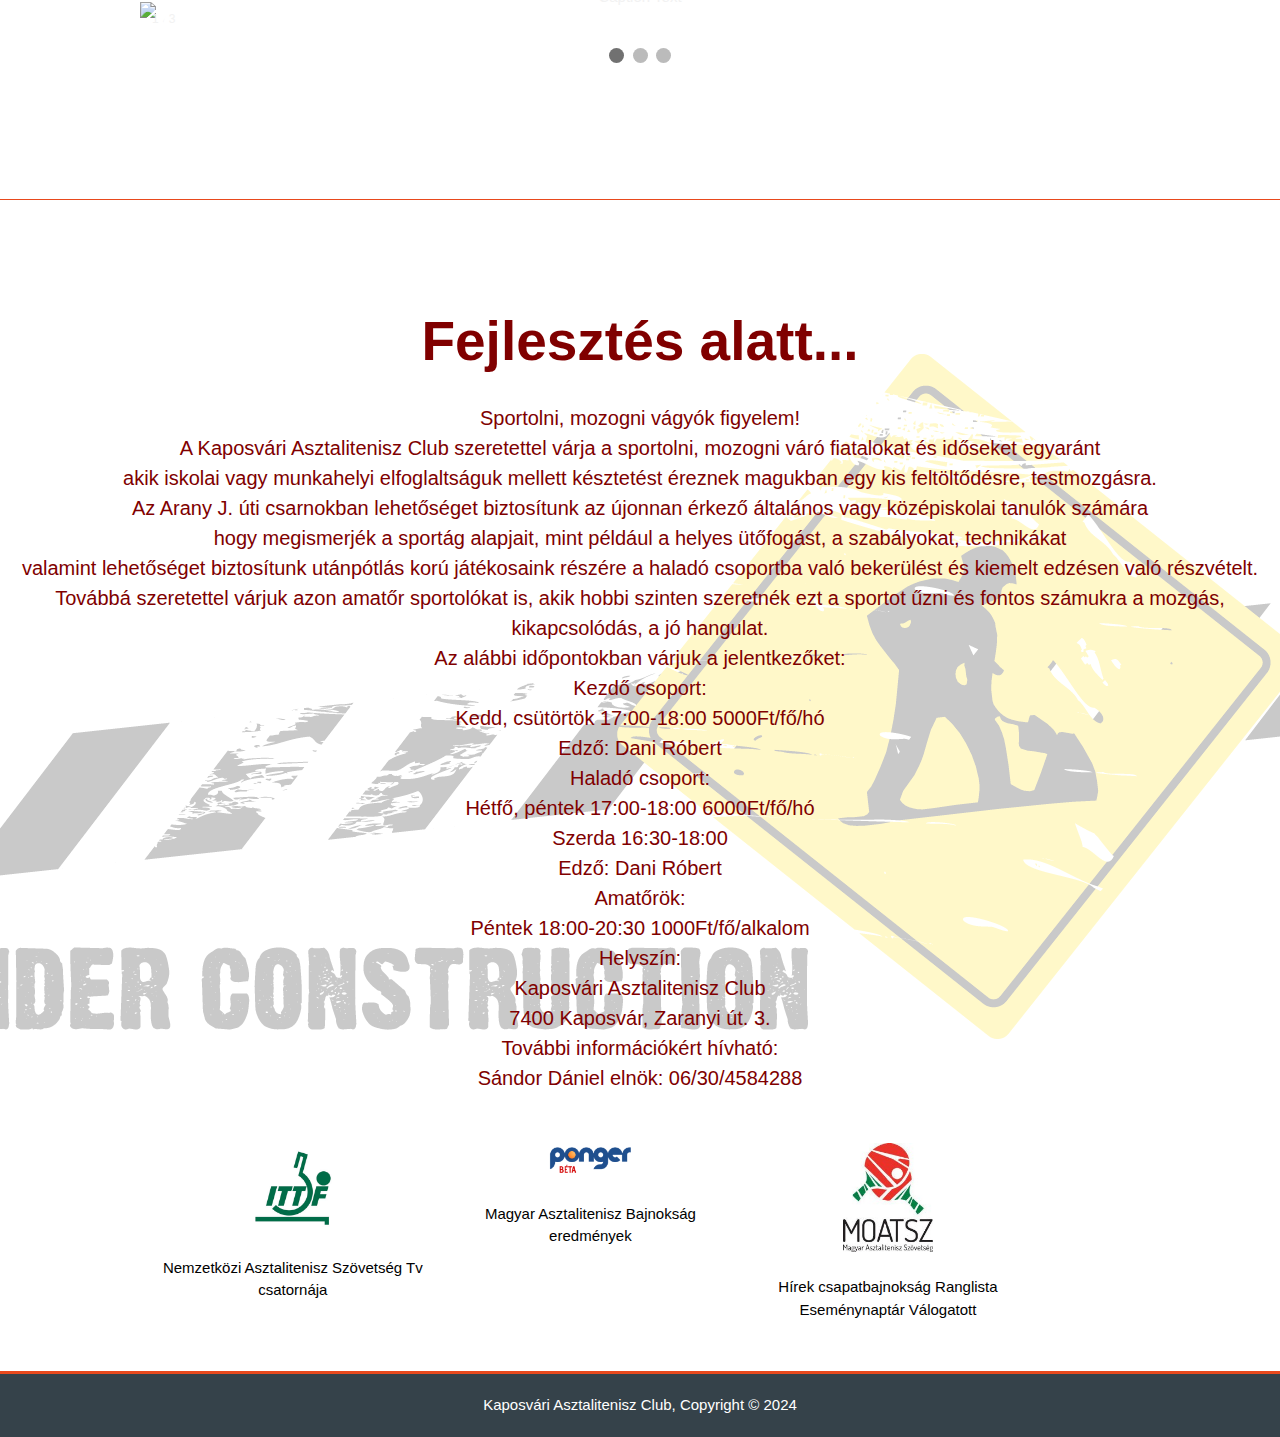
==== index.html @ ec8b3220 "version 4" ====
<!DOCTYPE html>
<html lang="hu">
  <head>
    <meta charset="UTF-8">
    <meta http-equiv="X-UA-Compatible" content="IE=edge">
    <meta name="viewport" content="width=device-width, initial-scale =1.0">
    <meta name="description" content="A Kaposvári Asztalitenisz Club hivatalos oldala">
    <meta name="keywords" content="Kaposvár,Asztalitenisz,KAC,">
    <meta name="author" content="Farkas Kornél">
    <meta name="revisit-after" content="14 days">
    <title>Kaposvári Asztalitenisz Club</title>
    <style type="text/css"></style>
    <link rel="stylesheet" type="text/css" href="./slideshow.css">
    <link rel="stylesheet" type="text/css" href="./style.css" />
    <meta charset="utf-8" />
    <meta name="viewport" content="width=device-width,initial-scale=1" />
    
    <!--script defer src="https://pyscript.net/latest/pyscript.js"></script>-->
      
</head>

<body>
   
    <header>
        <!-- Slideshow container -->
<div class="slideshow-container">

  <!-- Full-width images with number and caption text -->
  <div class="mySlides fade">
    <div class="numbertext">1 / 3</div>
    <img src="img_nature_wide.jpg" style="width:100%">
    <div class="text">Caption Text</div>
  </div>

  <div class="mySlides fade">
    <div class="numbertext">2 / 3</div>
    <img src="img_mountains_wide.jpg" style="width:100%">
    <div class="text">Caption Two</div>
  </div>

  <div class="mySlides fade">
    <div class="numbertext">3 / 3</div>
    <img src="img_snow_wide.jpg" style="width:100%">
    <div class="text">Caption Three</div>
  </div>

  <!-- Next and previous buttons -->
  <a class="prev" onclick="plusSlides(-1)">&#10094;</a>
  <a class="next" onclick="plusSlides(1)">&#10095;</a>
</div>
<br>

<!-- The dots/circles -->
<div style="text-align:center">
  <span class="dot" onclick="currentSlide(1)"></span>
  <span class="dot" onclick="currentSlide(2)"></span>
  <span class="dot" onclick="currentSlide(3)"></span>
</div>
    </header>
    
    <section id="showcase">
        <div class="container-fluid">
            <h1>Fejlesztés alatt...
            </h1>
            <p>
                Sportolni, mozogni vágyók figyelem!<br>
A Kaposvári Asztalitenisz Club szeretettel várja a sportolni, mozogni váró fiatalokat és időseket egyaránt<br> akik iskolai vagy munkahelyi elfoglaltságuk mellett késztetést éreznek magukban egy kis feltöltődésre, testmozgásra.<br>
Az Arany J. úti csarnokban lehetőséget biztosítunk az újonnan érkező általános vagy középiskolai tanulók számára<br>hogy megismerjék a sportág alapjait, mint például a helyes ütőfogást, a szabályokat, technikákat<br>valamint lehetőséget biztosítunk utánpótlás korú játékosaink részére a haladó csoportba való bekerülést és kiemelt edzésen való részvételt.<br>
Továbbá szeretettel várjuk azon amatőr sportolókat is, akik hobbi szinten szeretnék ezt a sportot űzni és fontos számukra a mozgás, kikapcsolódás, a jó hangulat.<br>

Az alábbi időpontokban várjuk a jelentkezőket:<br>

Kezdő csoport:<br>
Kedd, csütörtök 17:00-18:00   5000Ft/fő/hó<br>
Edző: Dani Róbert<br>

Haladó csoport:<br>
Hétfő, péntek 17:00-18:00   6000Ft/fő/hó<br>
Szerda 16:30-18:00<br>
Edző: Dani Róbert<br>

Amatőrök:<br>
Péntek 18:00-20:30     1000Ft/fő/alkalom<br>

Helyszín:<br>
Kaposvári Asztalitenisz Club<br>
7400 Kaposvár, Zaranyi út. 3.<br>
További információkért hívható:<br>
Sándor Dániel elnök: 06/30/4584288<br>
            </p>
        </div>

    </section>
      <section id="boxes">
        <div class="container">
          <div class="box">
            <a href="https://www.ittf.com/itTV/">
                <img src="images/ittf.jpg" alt="Nemzetközi Asztalitenisz Szövetség">   
            </a>
            <h3></h3>
            <p>Nemzetközi Asztalitenisz Szövetség Tv csatornája</p>
          </div>
          
           <div class="box">
            <a href="https://ponger.asztaliteniszezz.hu/">
                <img src="images/ponger.jpg" alt="Asztalitenisz Bajnokság eredmények">   
            </a>
            <h3></h3>
            <p>Magyar Asztalitenisz Bajnokság eredmények</p>
          </div>
          
           <div class="box">
            <a href="https://asztaliteniszezz.hu/">
                <img src="images/moatsz.jpg" alt="Magyar Országos Asztalitenisz Szövetség">
            </a>
             <h3></h3>
            <p>Hírek csapatbajnokság Ranglista Eseménynaptár Válogatott </p>
          </div>
        </div>
      </section>

    <footer>
        <p>Kaposvári Asztalitenisz Club, Copyright &copy; 2024</p>
    </footer>
    <script src="./slideshow.js"></script>
    <script src="./main.js"></script> 
    </body>
</html>
---- slideshow.css ----
* {box-sizing:border-box}

/* Slideshow container */
.slideshow-container {
  max-width: 1000px;
  position: relative;
  margin: auto;
}

/* Hide the images by default */
.mySlides {
  display: none;
}

/* Next & previous buttons */
.prev, .next {
  cursor: pointer;
  position: absolute;
  top: 50%;
  width: auto;
  margin-top: -22px;
  padding: 16px;
  color: white;
  font-weight: bold;
  font-size: 18px;
  transition: 0.6s ease;
  border-radius: 0 3px 3px 0;
  user-select: none;
}

/* Position the "next button" to the right */
.next {
  right: 0;
  border-radius: 3px 0 0 3px;
}

/* On hover, add a black background color with a little bit see-through */
.prev:hover, .next:hover {
  background-color: rgba(0,0,0,0.8);
}

/* Caption text */
.text {
  color: #f2f2f2;
  font-size: 15px;
  padding: 8px 12px;
  position: absolute;
  bottom: 8px;
  width: 100%;
  text-align: center;
}

/* Number text (1/3 etc) */
.numbertext {
  color: #f2f2f2;
  font-size: 12px;
  padding: 8px 12px;
  position: absolute;
  top: 0;
}

/* The dots/bullets/indicators */
.dot {
  cursor: pointer;
  height: 15px;
  width: 15px;
  margin: 0 2px;
  background-color: #bbb;
  border-radius: 50%;
  display: inline-block;
  transition: background-color 0.6s ease;
}

.active, .dot:hover {
  background-color: #717171;
}

/* Fading animation */
.fade {
  animation-name: fade;
  animation-duration: 1.5s;
}

@keyframes fade {
  from {opacity: .4}
  to {opacity: 1}
}
---- style.css ----
body{
  font-family: Arial, Helvetica, sans-serif;
  font-size: 15px;
  line-height: 1.5;
  padding: 0;
  margin: 0;
  background: color #f4f4f4;
}
/* GLOBAL */

.container{
  width: 80%;
  margin:auto;
  overflow: hidden;
}
ul{
  margin:0;
  padding:0;
}
.button_1{
  height: 38px;
  background: #e8491d;
  border: 0;
  padding-left: 20;
  padding-right: 20;
  color: #ffffff;
}
.dark{
  padding:15px;
  color: #ffffff;
  margin-top: 10px;
  margin-bottom: 10px;
}

/* HEADER */
header{
  background-image: url(/images/wall1.jpg);

  padding-top: 2px;
  min-height: 200px;
  border-bottom: #e8491d 1px solid;
  color: #ffffff;
}
header a{
  color: #e8491d;
  text-decoration: none;
  text-transform: uppercase;
  font-size: 18px;
}
header li{
  float: left;
  display: inline;
  padding: 0 20px 0 20px;
}
header #branding {
  float: left;
}
header #branding h1{
  margin: 0;
  }
header nav{
  float:right;
  margin-top: 10px;
}
header .highlight, header .current a{
  color: #e8491d;
  font-weight: bold;
}
header a:hover{
  color: cccccc;
  font-weight: bold;
}

/* SHOWCASE */
#showcase {
  min-height: 400px;
  background: url("images/construction.jpg") no-repeat 0 100px;
  background-position: center;
  text-align: center;
  color:maroon;
    
}
#showcase h1{
  margin-top: 100px;
  font-size: 55px;
  margin-bottom: 10px;
}
#showcase p {
  font-size: 20px;
}
#video-area {
  position: relative;
  left: auto;
  right:auto;
  bottom: 0;
  min-width: 30%;
  min-height: 30%;
  height: auto;
}
/* BOXES */
#boxes{
  padding: 20px;
  }
#boxes .box{
  float: left;
  text-align: center;
  width: 30%;
  padding: 10px;
}
#boxes .box img{
  width: 90px;
  height: auto;
}

/* Sidebar */
aside#sidebar{
  float:right;
  width:30%;
  margin-top:10px;
}

aside#sidebar .quote input, aside#sidebar .quote textarea {
  width: 90%;
  padding: 5px;
}

/* MAIN-COL */
article#main-col{
  float: left;
  width: 65%;
}

/* SERVICES */
ul#services li{
  list-style: none;
  padding: 20px;
  border-color: #cccccc solid 1px;
  margin-bottom: 5px;
  background: #e6e6e6;
}

/* FOOTER */
footer{
  padding: 5px;
  margin-top: 5px;
  color: #ffffff;
  background-color:#35424a;
  text-align: center;
  border-top: #e8491d 3px solid;
}

/* MEDIA QUERIES */
@media(max-width: 768px) {
  header #branding,
  header nav,
  header nav li,
  #boxes .box,
  article#main-col,
  aside#sidebar {
    float: none;
    text-align: center;
    width: 100%;
  }
  header{
    padding-bottom: 20px;
  }
  #showcase h1{
    margin-top: 40px;
  }
  
}
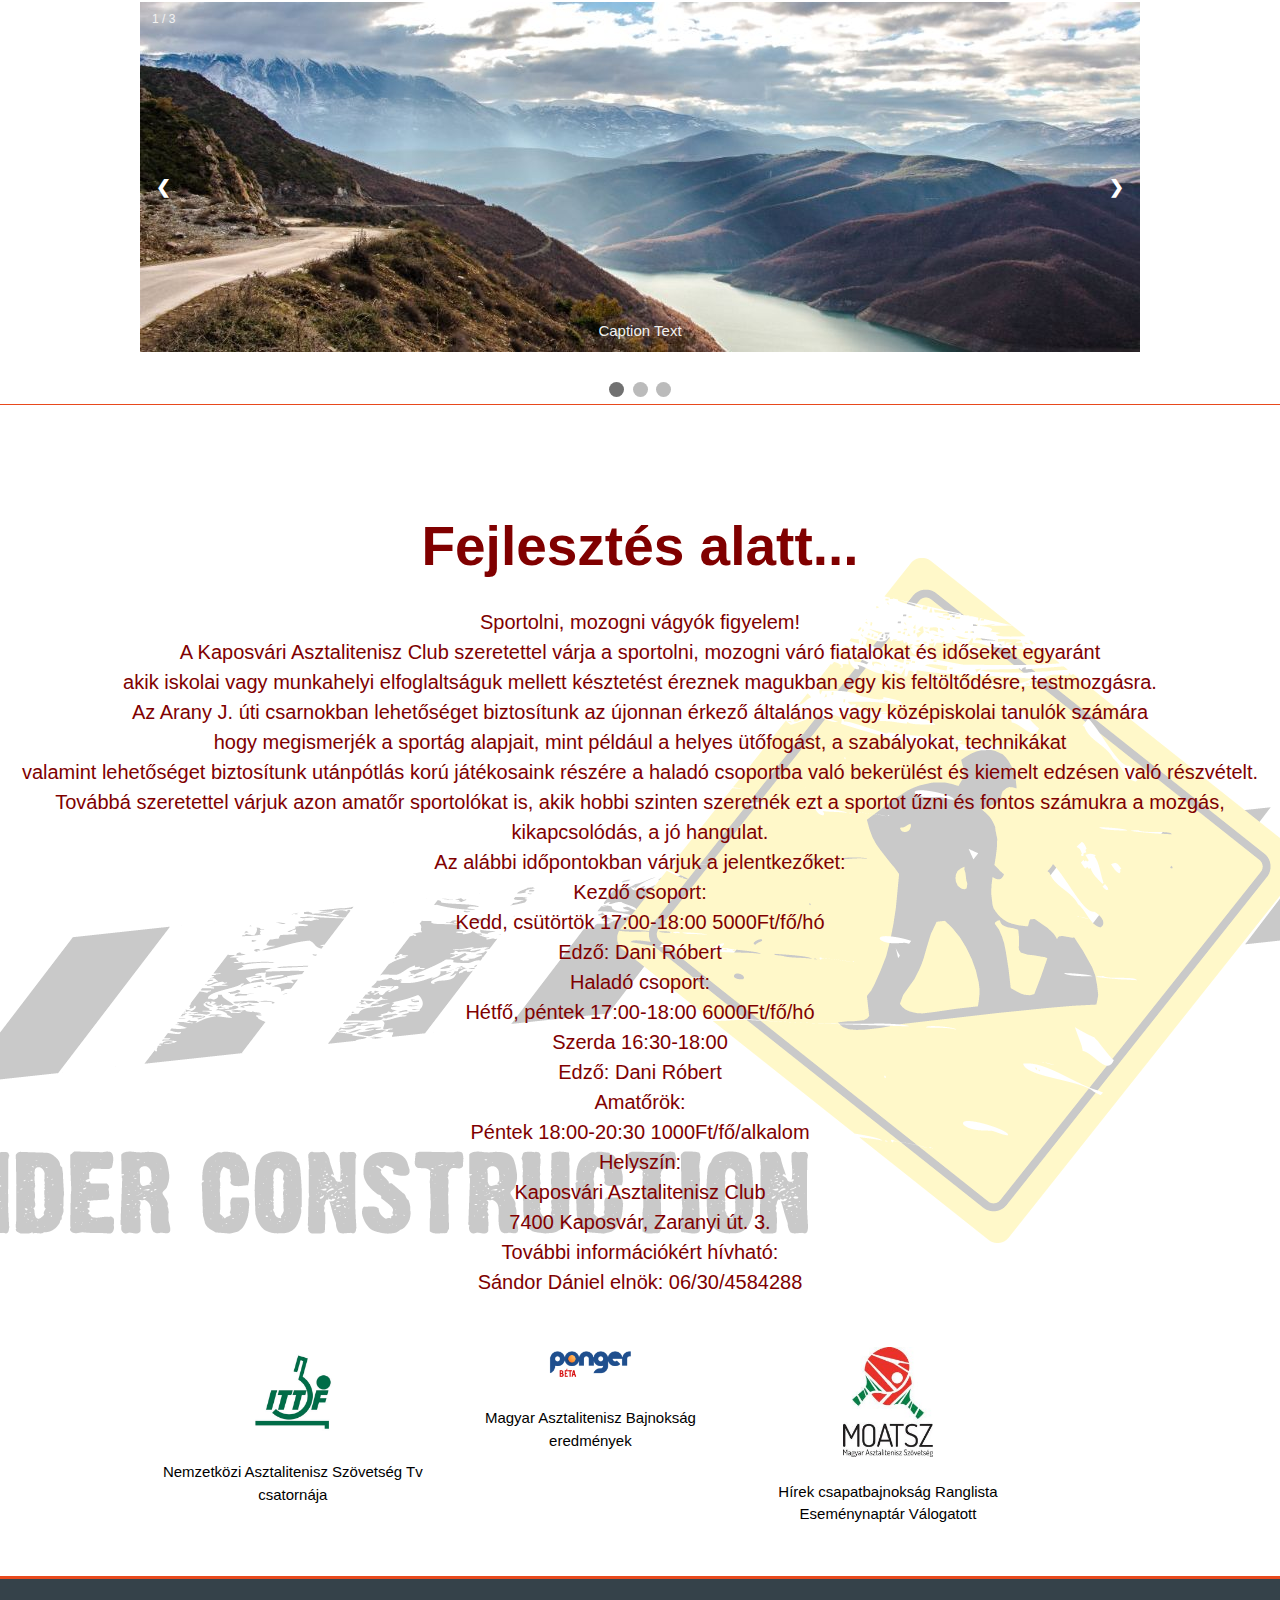
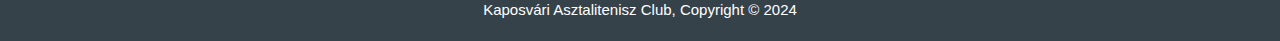
==== commit fcaf7d95: "version 5" ====
--- a/index.html
+++ b/index.html
@@ -28,19 +28,19 @@
   <!-- Full-width images with number and caption text -->
   <div class="mySlides fade">
     <div class="numbertext">1 / 3</div>
-    <img src="img_nature_wide.jpg" style="width:100%">
+    <img src="./images/img_mountains_wide.jpg" style="width:100%">
     <div class="text">Caption Text</div>
   </div>
 
   <div class="mySlides fade">
     <div class="numbertext">2 / 3</div>
-    <img src="img_mountains_wide.jpg" style="width:100%">
+    <img src="./images/img_nature_wide.jpg" style="width:100%">
     <div class="text">Caption Two</div>
   </div>
 
   <div class="mySlides fade">
     <div class="numbertext">3 / 3</div>
-    <img src="img_snow_wide.jpg" style="width:100%">
+    <img src="./images/img_snow_wide.jpg" style="width:100%">
     <div class="text">Caption Three</div>
   </div>
 
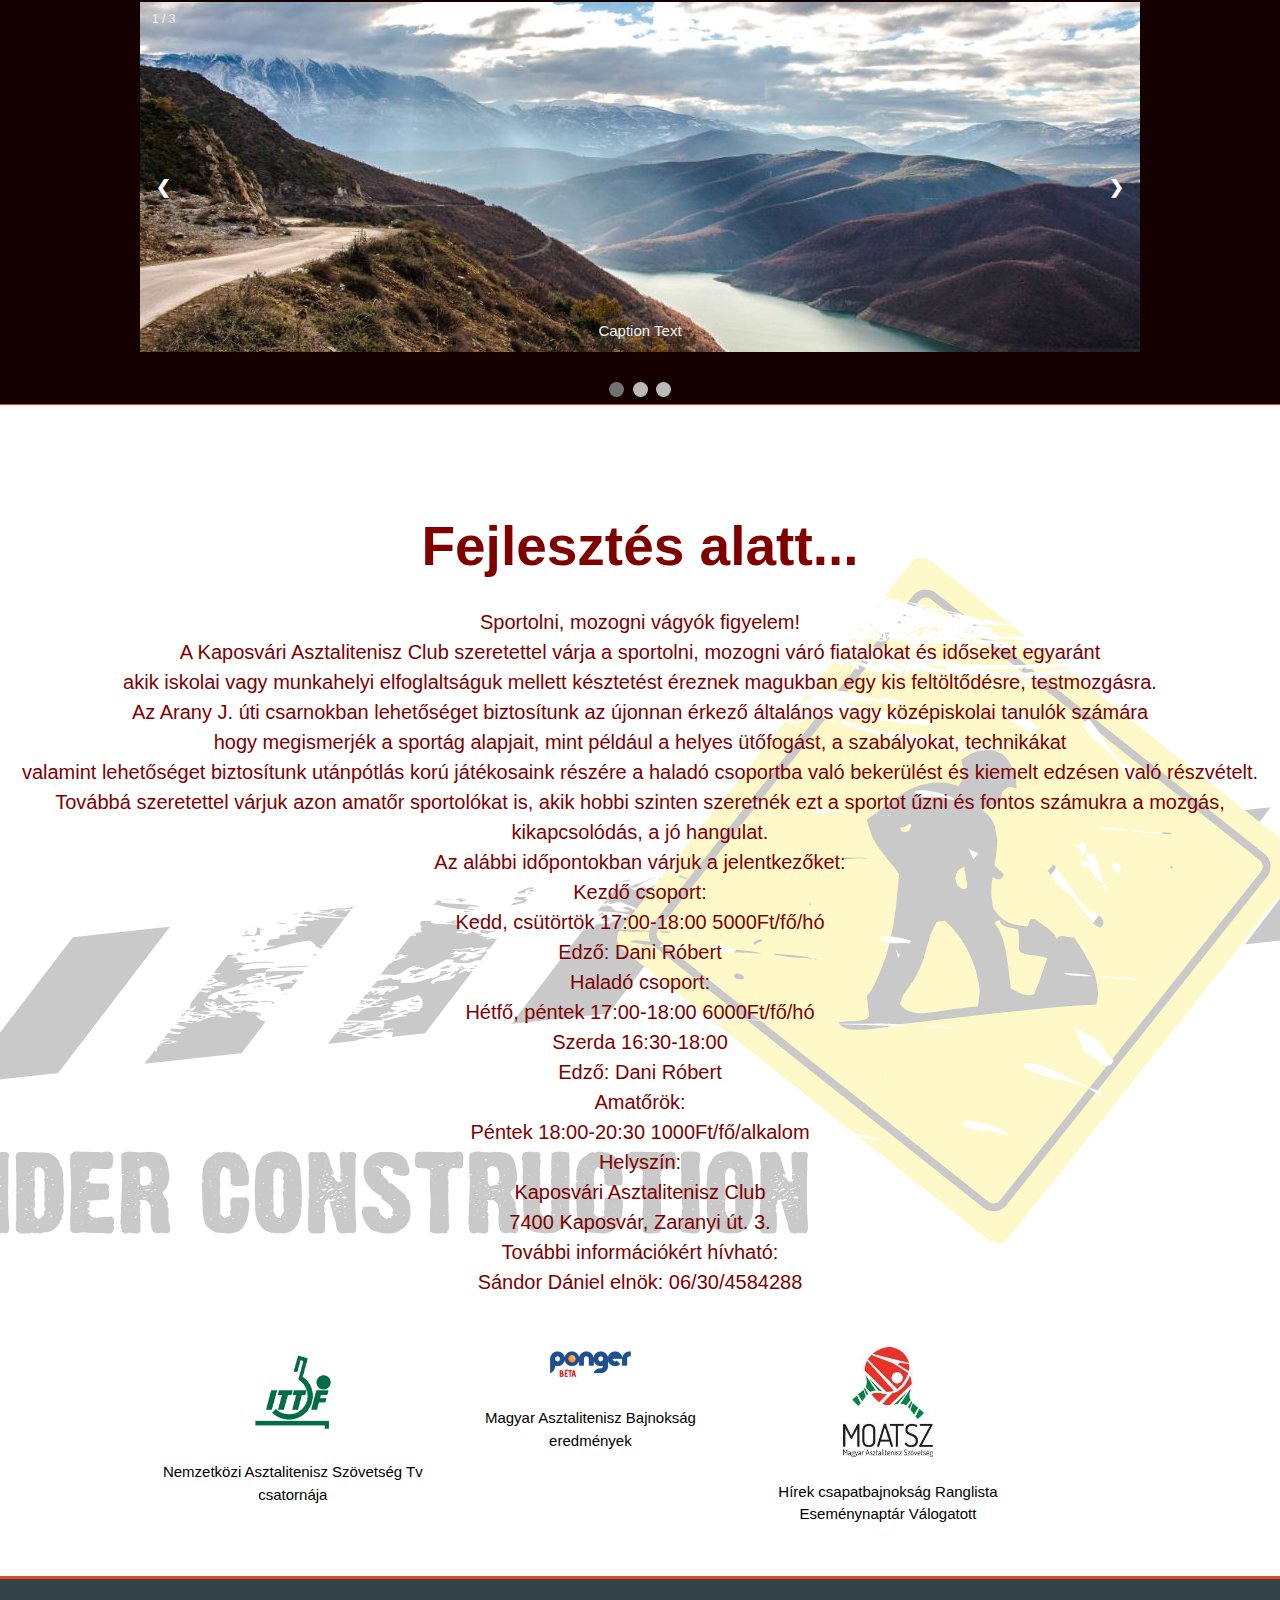
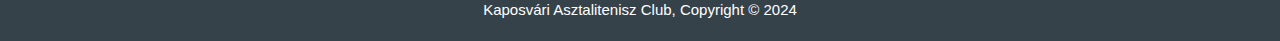
==== commit 53a6397b: "version 11" ====
--- a/index.html
+++ b/index.html
@@ -5,27 +5,22 @@
     <meta http-equiv="X-UA-Compatible" content="IE=edge">
     <meta name="viewport" content="width=device-width, initial-scale =1.0">
     <meta name="description" content="A Kaposvári Asztalitenisz Club hivatalos oldala">
-    <meta name="keywords" content="Kaposvár,Asztalitenisz,KAC,">
+    <meta name="keywords" content="Kaposvári Asztalitenisz Club,Asztalitenisz,KAC,">
     <meta name="author" content="Farkas Kornél">
     <meta name="revisit-after" content="14 days">
     <title>Kaposvári Asztalitenisz Club</title>
     <style type="text/css"></style>
     <link rel="stylesheet" type="text/css" href="./slideshow.css">
-    <link rel="stylesheet" type="text/css" href="./style.css" />
-    <meta charset="utf-8" />
-    <meta name="viewport" content="width=device-width,initial-scale=1" />
-    
-    <!--script defer src="https://pyscript.net/latest/pyscript.js"></script>-->
-      
-</head>
+    <link rel="stylesheet" type="text/css" href="./style.css">
+  </head>
 
 <body>
-   
-    <header>
+
+  <header>
         <!-- Slideshow container -->
-<div class="slideshow-container">
+    <div class="slideshow-container">
 
-  <!-- Full-width images with number and caption text -->
+    <!-- Full-width images with number and caption text -->
   <div class="mySlides fade">
     <div class="numbertext">1 / 3</div>
     <img src="./images/img_mountains_wide.jpg" style="width:100%">
--- a/slideshow.css
+++ b/slideshow.css
@@ -78,7 +78,7 @@
 /* Fading animation */
 .fade {
   animation-name: fade;
-  animation-duration: 1.5s;
+  animation-duration: 1.0s;
 }
 
 @keyframes fade {
--- a/style.css
+++ b/style.css
@@ -34,12 +34,12 @@
 
 /* HEADER */
 header{
-  background-image: url(/images/wall1.jpg);
+  background-color: #160101;
 
   padding-top: 2px;
   min-height: 200px;
   border-bottom: #e8491d 1px solid;
-  color: #ffffff;
+  color: #160101;
 }
 header a{
   color: #e8491d;
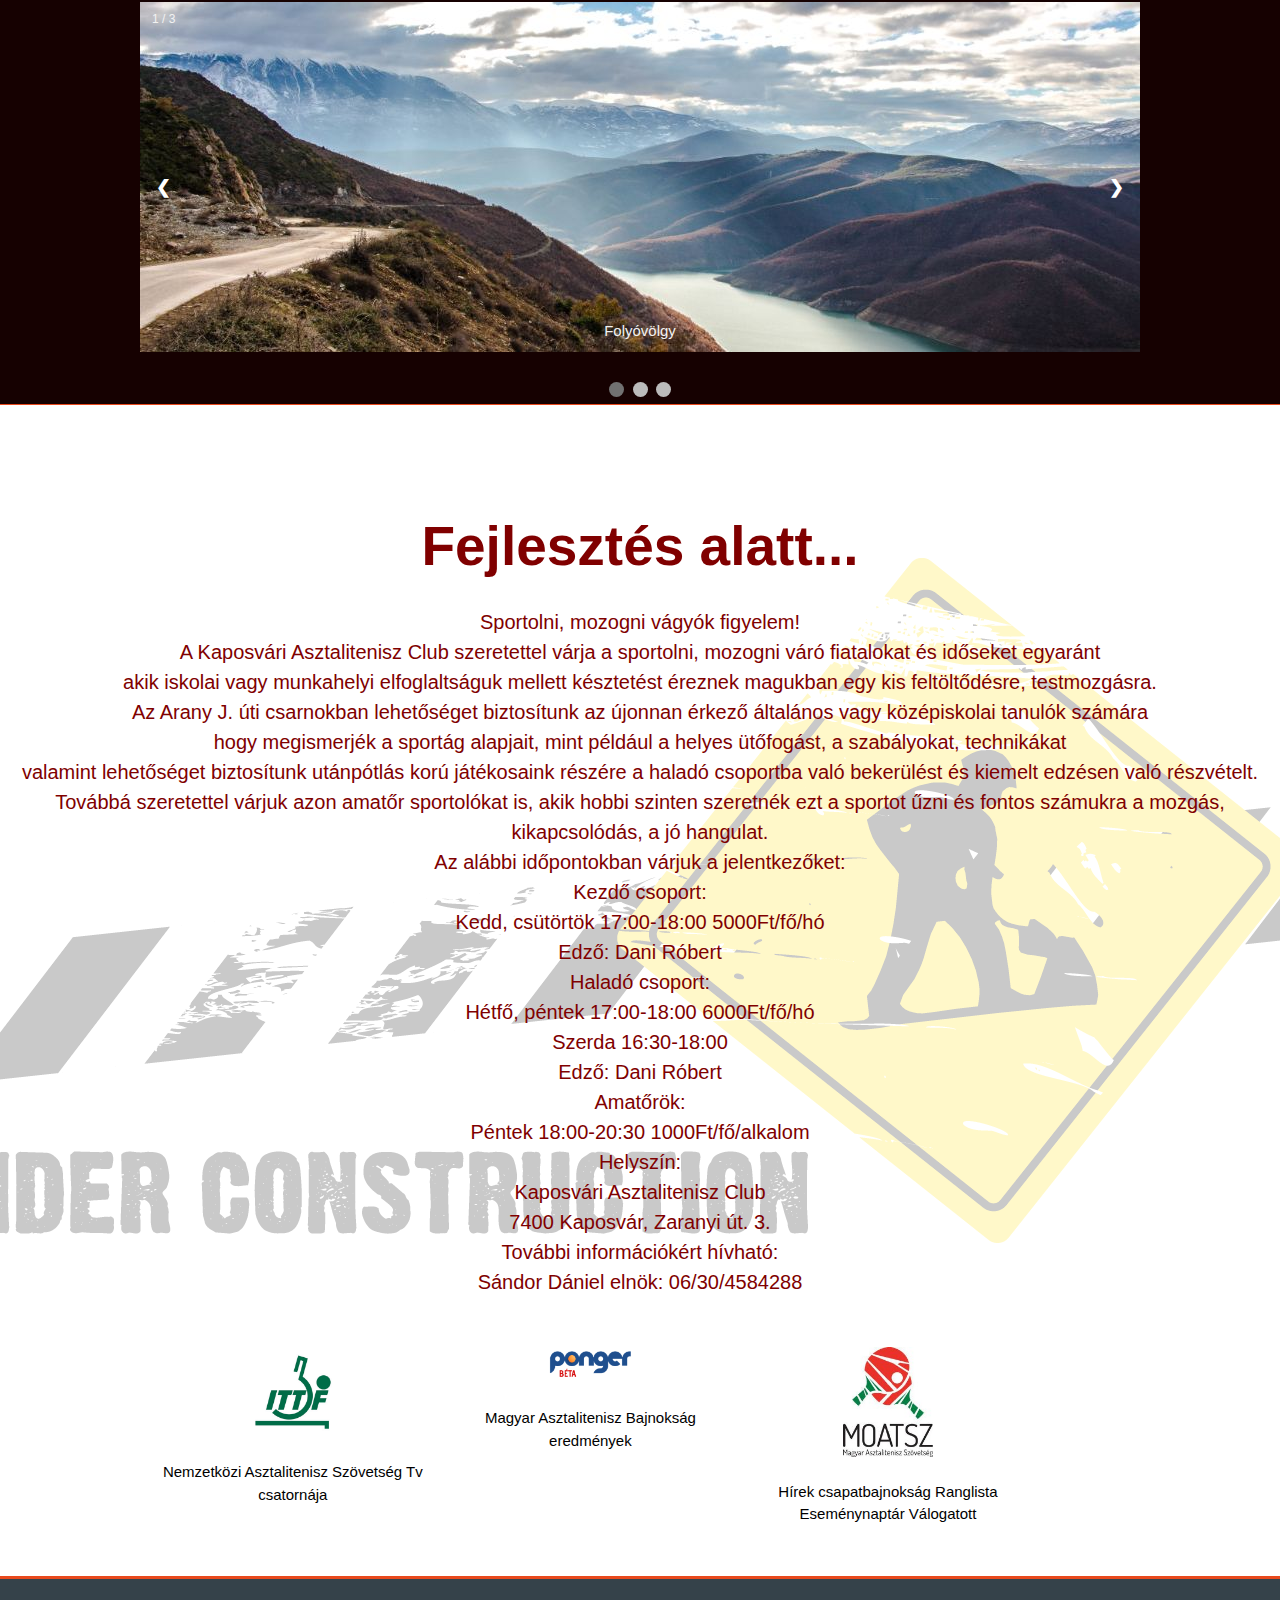
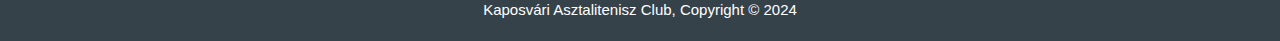
==== commit c52bca75: "version 12" ====
--- a/index.html
+++ b/index.html
@@ -24,19 +24,19 @@
   <div class="mySlides fade">
     <div class="numbertext">1 / 3</div>
     <img src="./images/img_mountains_wide.jpg" style="width:100%">
-    <div class="text">Caption Text</div>
+    <div class="text">Folyóvölgy</div>
   </div>
 
   <div class="mySlides fade">
     <div class="numbertext">2 / 3</div>
     <img src="./images/img_nature_wide.jpg" style="width:100%">
-    <div class="text">Caption Two</div>
+    <div class="text">Vadon</div>
   </div>
 
   <div class="mySlides fade">
     <div class="numbertext">3 / 3</div>
     <img src="./images/img_snow_wide.jpg" style="width:100%">
-    <div class="text">Caption Three</div>
+    <div class="text">Hóvilág</div>
   </div>
 
   <!-- Next and previous buttons -->
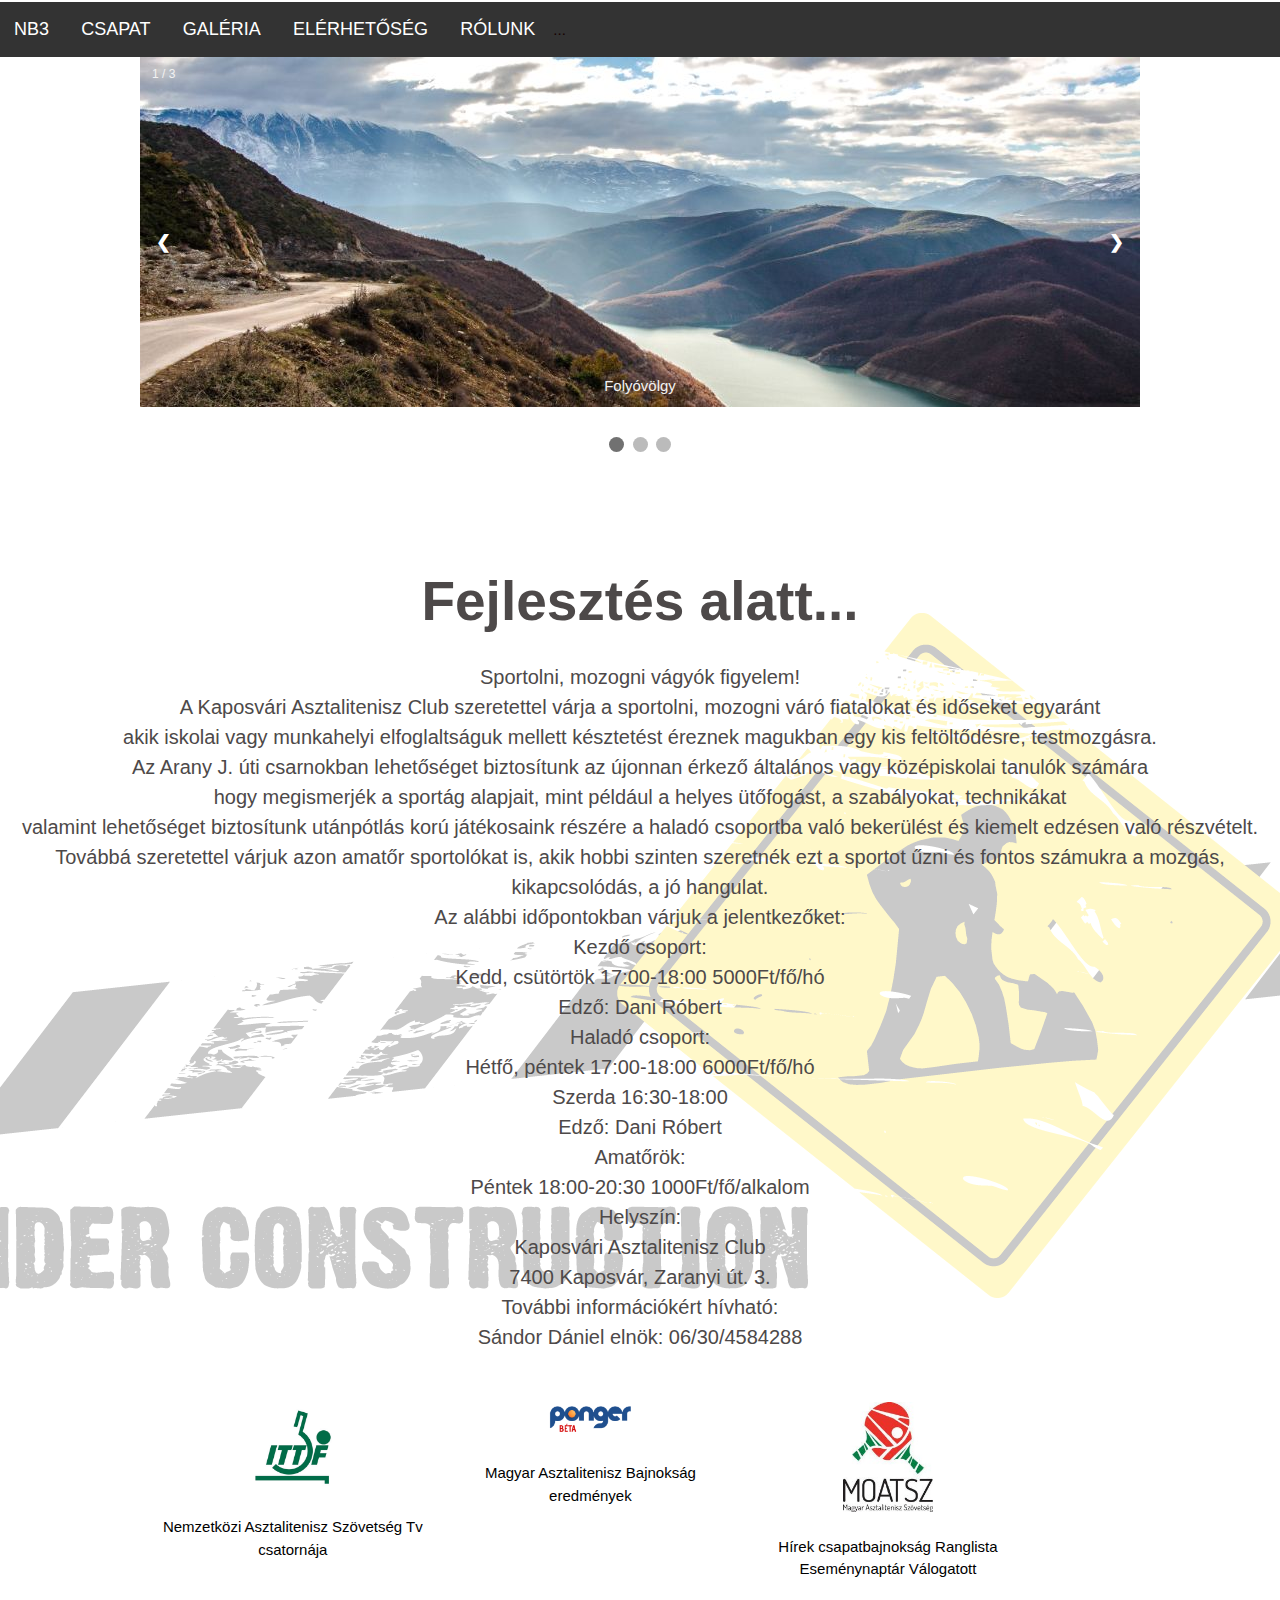
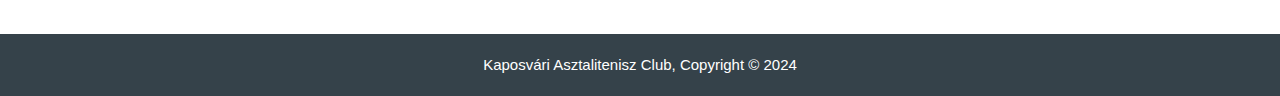
==== commit a8ab2517: "version 14" ====
--- a/index.html
+++ b/index.html
@@ -17,6 +17,15 @@
 <body>
 
   <header>
+
+    <div class="scrollmenu">
+      <a href="#NB3 BAJNOKSÁG">NB3</a>
+      <a href="#CSAPAT">Csapat</a>
+      <a href="Galéria">Galéria</a>
+      <a href="#ELÉRHETŐSÉG">ElÉrhetőség</a>
+      <a href="#RÓLUNK">Rólunk</a>
+      ...
+    </div>
         <!-- Slideshow container -->
     <div class="slideshow-container">
 
--- a/style.css
+++ b/style.css
@@ -34,15 +34,15 @@
 
 /* HEADER */
 header{
-  background-color: #160101;
+  background-color: #ffffff;
 
   padding-top: 2px;
   min-height: 200px;
-  border-bottom: #e8491d 1px solid;
+  border-bottom: #ffffff 1px solid;
   color: #160101;
 }
 header a{
-  color: #e8491d;
+  color: #55514f;
   text-decoration: none;
   text-transform: uppercase;
   font-size: 18px;
@@ -63,7 +63,7 @@
   margin-top: 10px;
 }
 header .highlight, header .current a{
-  color: #e8491d;
+  color: #55514f;
   font-weight: bold;
 }
 header a:hover{
@@ -71,19 +71,37 @@
   font-weight: bold;
 }
 
-/* SHOWCASE */
+div.scrollmenu {
+  background-color: #333;
+  overflow: auto;
+  white-space: nowrap;
+}
+
+div.scrollmenu a {
+  display: inline-block;
+  color: white;
+  text-align: center;
+  padding: 14px;
+  text-decoration: none;
+}
+
+div.scrollmenu a:hover {
+  background-color: #777;
+}
+
+/* Body Style */
 #showcase {
   min-height: 400px;
   background: url("images/construction.jpg") no-repeat 0 100px;
   background-position: center;
   text-align: center;
-  color:maroon;
+  color:rgb(77, 73, 73);
     
 }
 #showcase h1{
   margin-top: 100px;
   font-size: 55px;
-  margin-bottom: 10px;
+  margin-bottom: 20px;
 }
 #showcase p {
   font-size: 20px;
@@ -146,7 +164,7 @@
   color: #ffffff;
   background-color:#35424a;
   text-align: center;
-  border-top: #e8491d 3px solid;
+  border-top: #ffffff 3px solid;
 }
 
 /* MEDIA QUERIES */
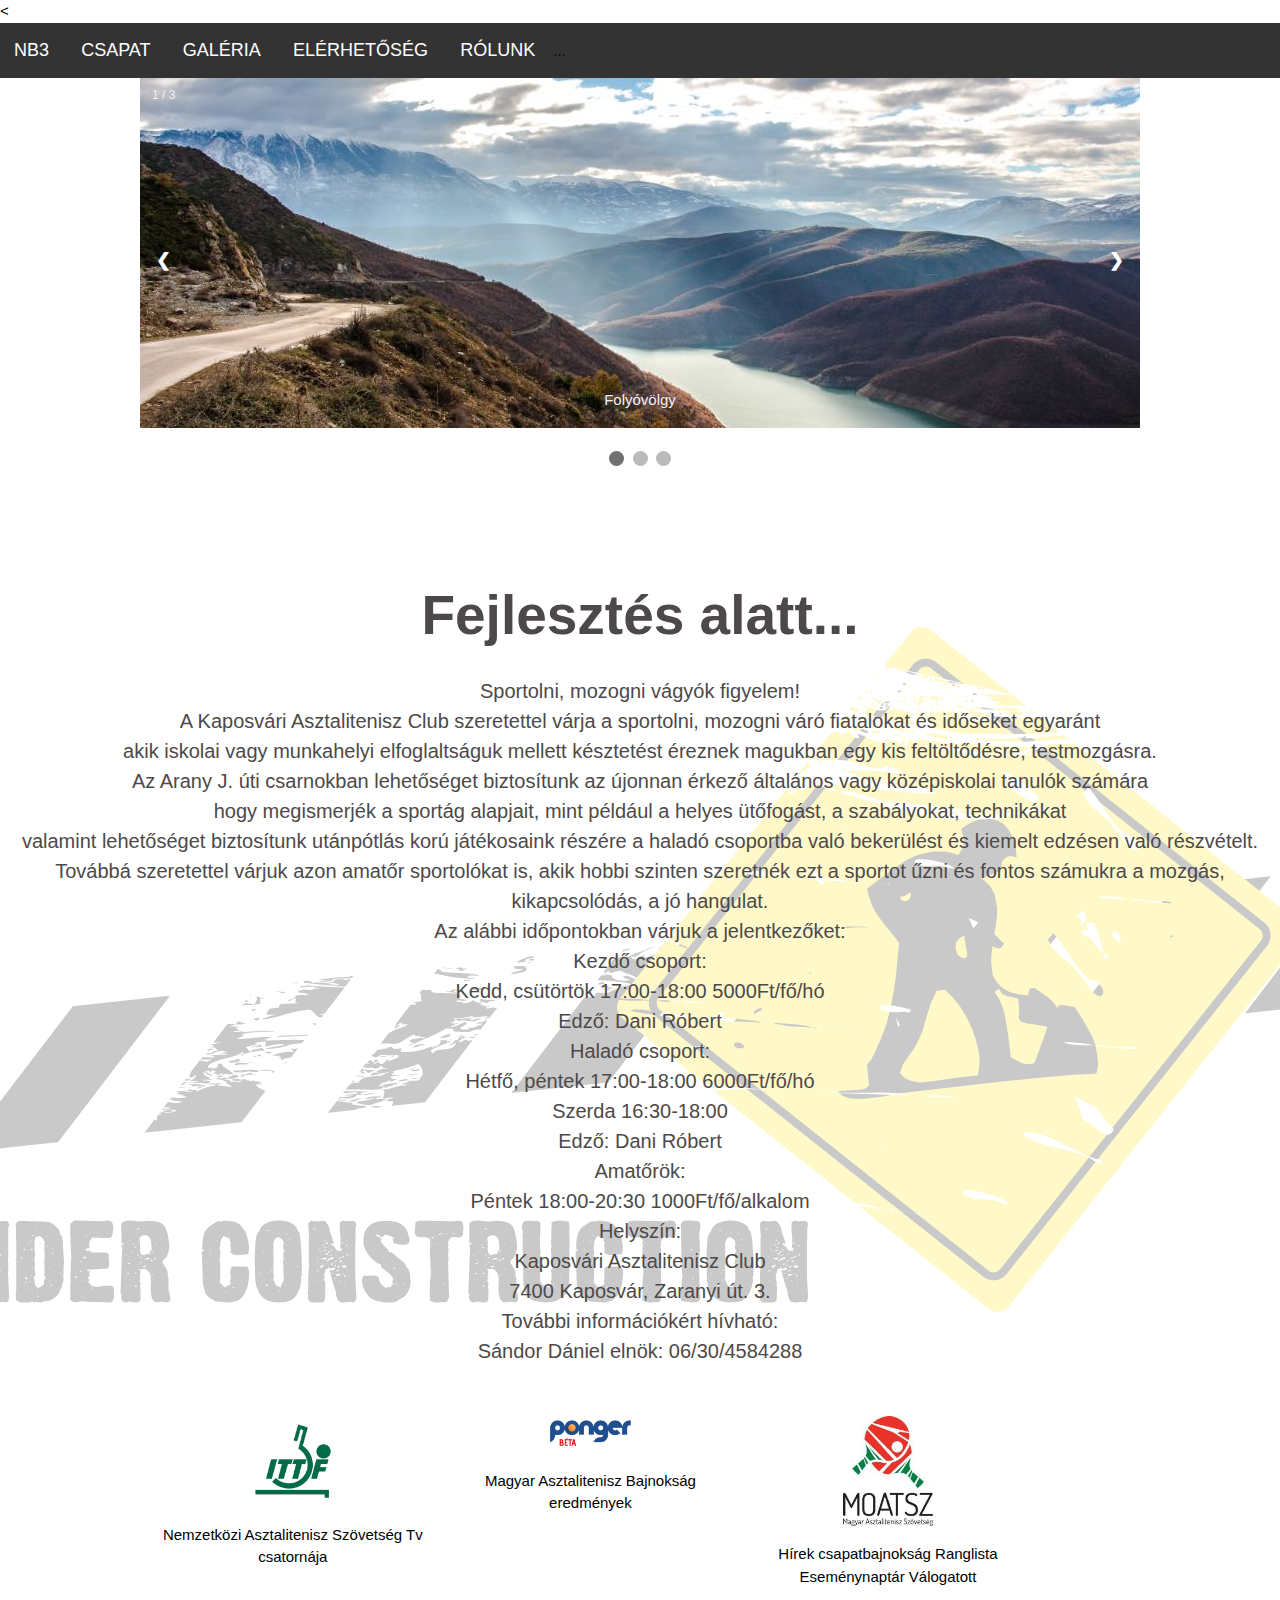
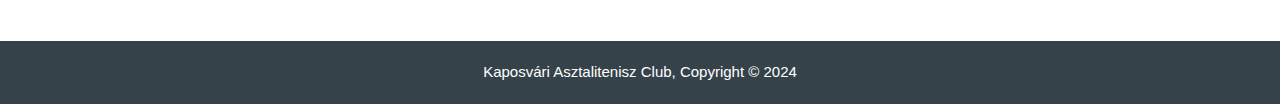
==== commit 7199a69a: "version 16" ====
--- a/index.html
+++ b/index.html
@@ -1,4 +1,4 @@
-<!DOCTYPE html>
+<<!DOCTYPE html>
 <html lang="hu">
   <head>
     <meta charset="UTF-8">
--- a/style.css
+++ b/style.css
@@ -4,7 +4,7 @@
   line-height: 1.5;
   padding: 0;
   margin: 0;
-  background: color #f4f4f4;
+  background: color #726e6e;
 }
 /* GLOBAL */
 
@@ -36,7 +36,7 @@
 header{
   background-color: #ffffff;
 
-  padding-top: 2px;
+  padding-top: 0px;
   min-height: 200px;
   border-bottom: #ffffff 1px solid;
   color: #160101;
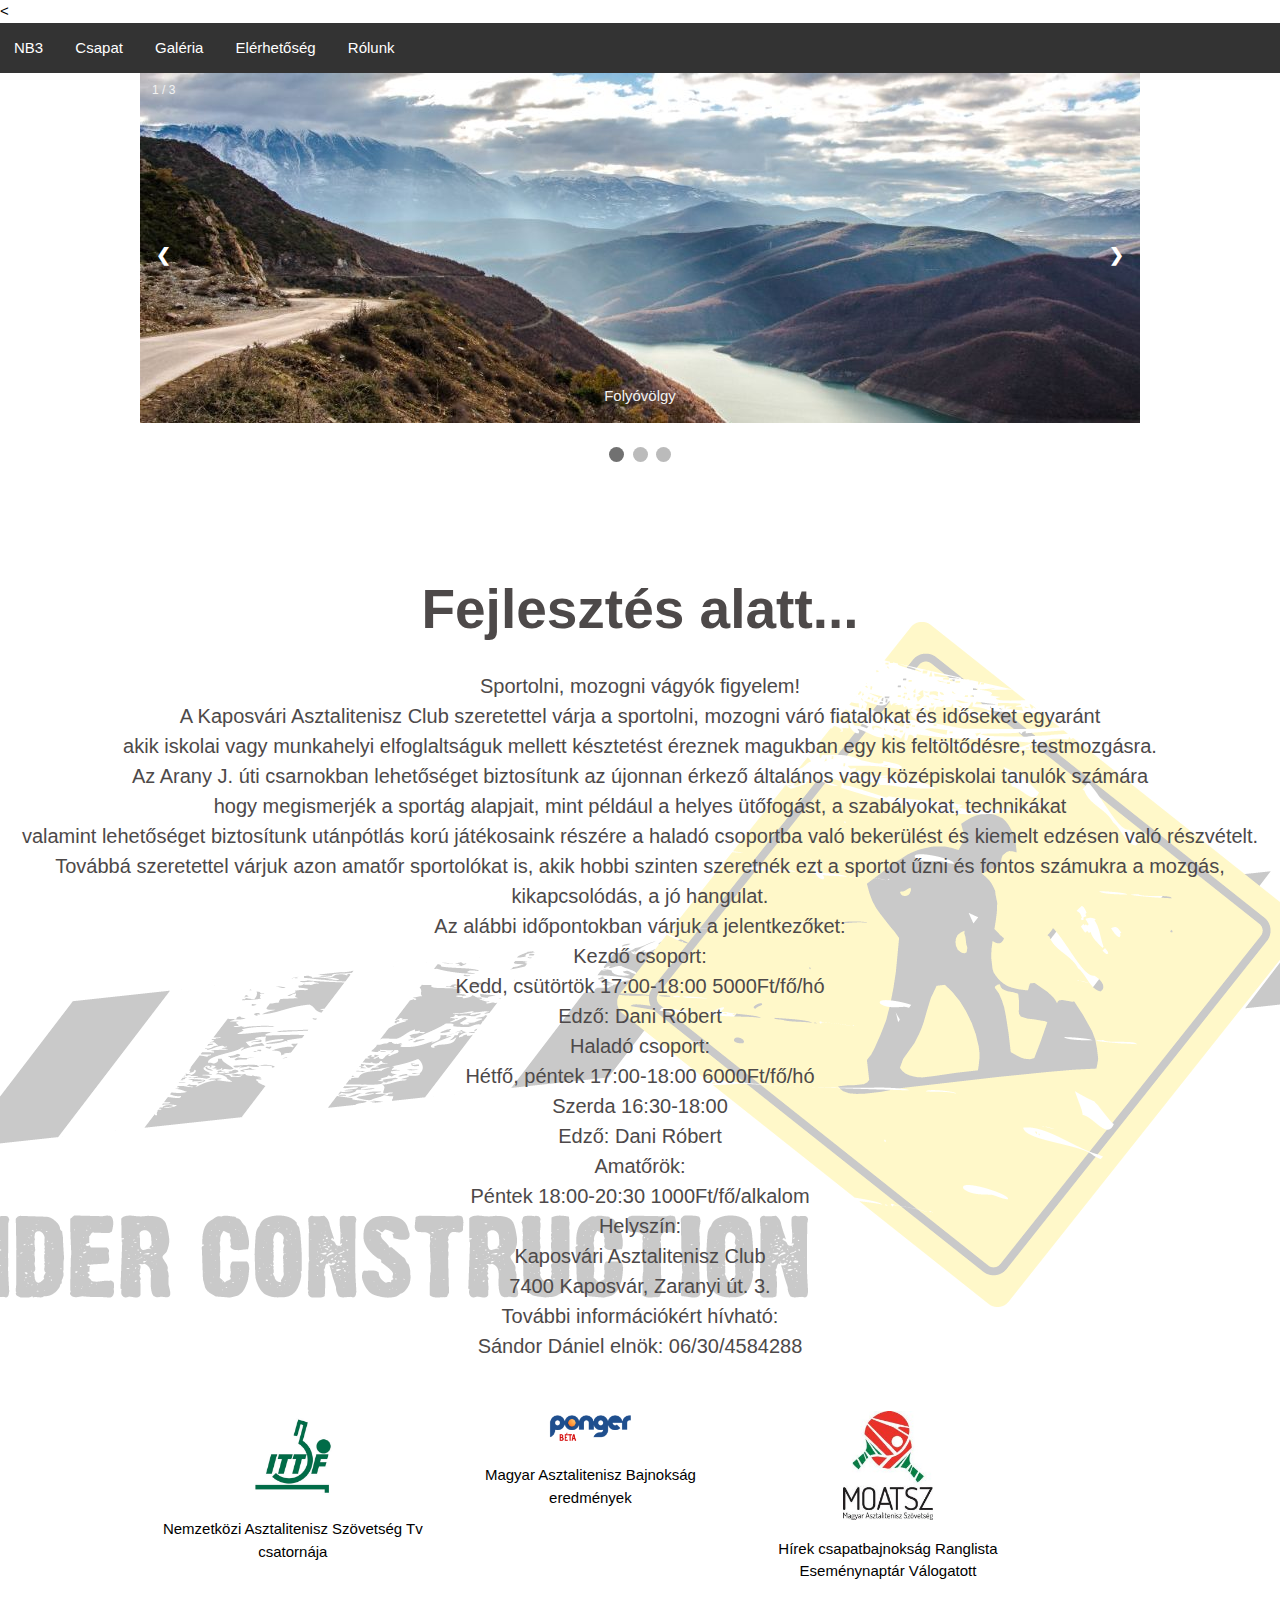
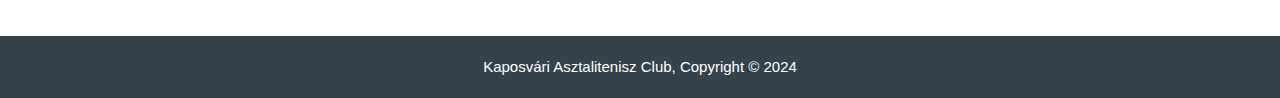
==== commit 6748281d: "version 20" ====
--- a/index.html
+++ b/index.html
@@ -14,17 +14,14 @@
     <link rel="stylesheet" type="text/css" href="./style.css">
   </head>
 
-<body>
+  <body>
 
-  <header>
-
-    <div class="scrollmenu">
-      <a href="#NB3 BAJNOKSÁG">NB3</a>
-      <a href="#CSAPAT">Csapat</a>
-      <a href="Galéria">Galéria</a>
-      <a href="#ELÉRHETŐSÉG">ElÉrhetőség</a>
-      <a href="#RÓLUNK">Rólunk</a>
-      ...
+   <div class="scrollmenu">
+      <a href="#NB3 Bajnokság">NB3</a>
+      <a href="#Csapat">Csapat</a>
+      <a href="#Galéria">Galéria</a>
+      <a href="#Elérhetőség">Elérhetőség</a>
+      <a href="#Rólunk">Rólunk</a>
     </div>
         <!-- Slideshow container -->
     <div class="slideshow-container">
@@ -60,7 +57,7 @@
   <span class="dot" onclick="currentSlide(2)"></span>
   <span class="dot" onclick="currentSlide(3)"></span>
 </div>
-    </header>
+
     
     <section id="showcase">
         <div class="container-fluid">
--- a/style.css
+++ b/style.css
@@ -36,7 +36,7 @@
 header{
   background-color: #ffffff;
 
-  padding-top: 0px;
+  padding-top: 1px;
   min-height: 200px;
   border-bottom: #ffffff 1px solid;
   color: #160101;
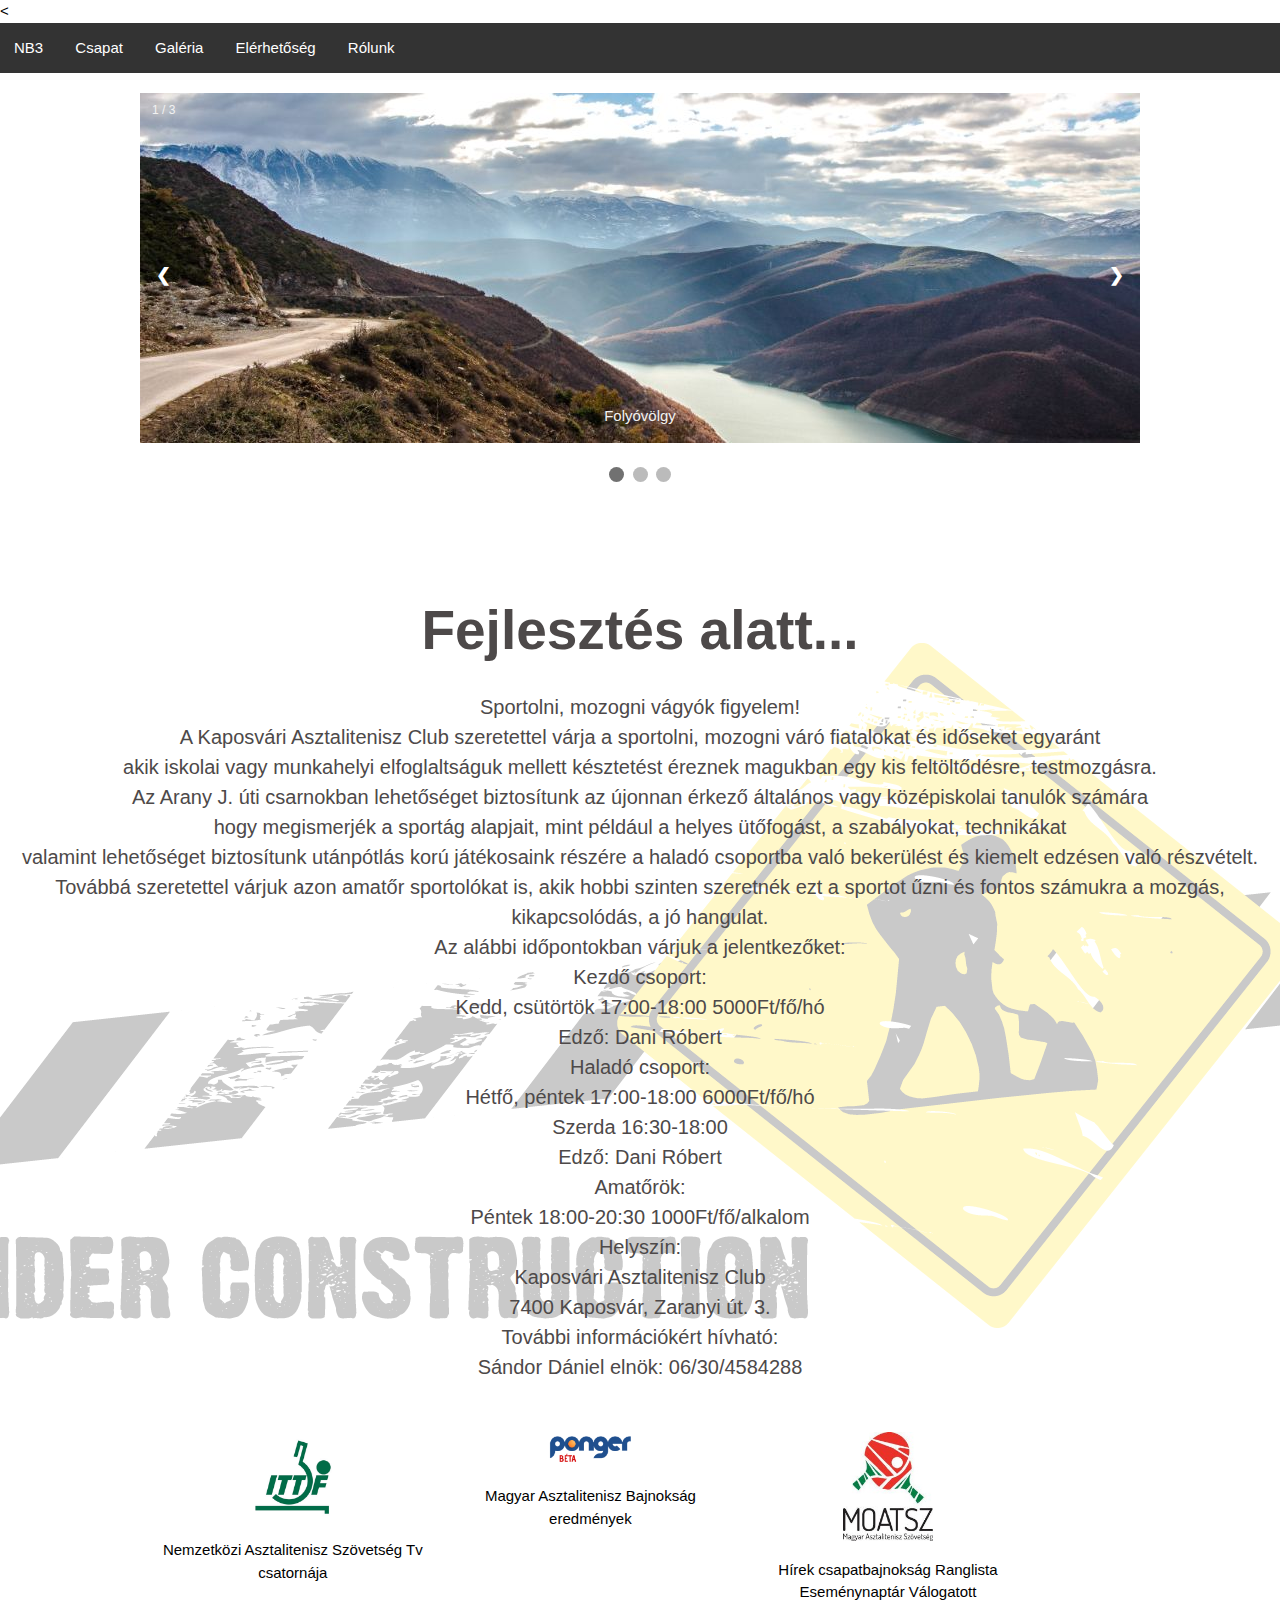
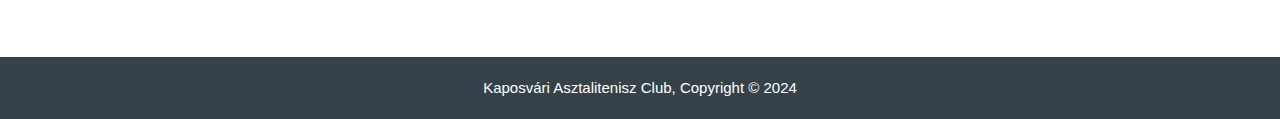
==== commit 82528f64: "version 1" ====
--- a/index.html
+++ b/index.html
@@ -12,17 +12,22 @@
     <style type="text/css"></style>
     <link rel="stylesheet" type="text/css" href="./slideshow.css">
     <link rel="stylesheet" type="text/css" href="./style.css">
-  </head>
 
-  <body>
-
-   <div class="scrollmenu">
+    <div class = "scrollmenu">
       <a href="#NB3 Bajnokság">NB3</a>
       <a href="#Csapat">Csapat</a>
       <a href="#Galéria">Galéria</a>
       <a href="#Elérhetőség">Elérhetőség</a>
       <a href="#Rólunk">Rólunk</a>
     </div>
+
+  </head>
+
+  <body>
+
+    <header>
+
+
         <!-- Slideshow container -->
     <div class="slideshow-container">
 
@@ -58,6 +63,7 @@
   <span class="dot" onclick="currentSlide(3)"></span>
 </div>
 
+    </header>
     
     <section id="showcase">
         <div class="container-fluid">
--- a/style.css
+++ b/style.css
@@ -36,10 +36,10 @@
 header{
   background-color: #ffffff;
 
-  padding-top: 1px;
+  padding-top: 20px;
   min-height: 200px;
   border-bottom: #ffffff 1px solid;
-  color: #160101;
+  color: #ffffff;
 }
 header a{
   color: #55514f;
@@ -88,7 +88,6 @@
 div.scrollmenu a:hover {
   background-color: #777;
 }
-
 /* Body Style */
 #showcase {
   min-height: 400px;
